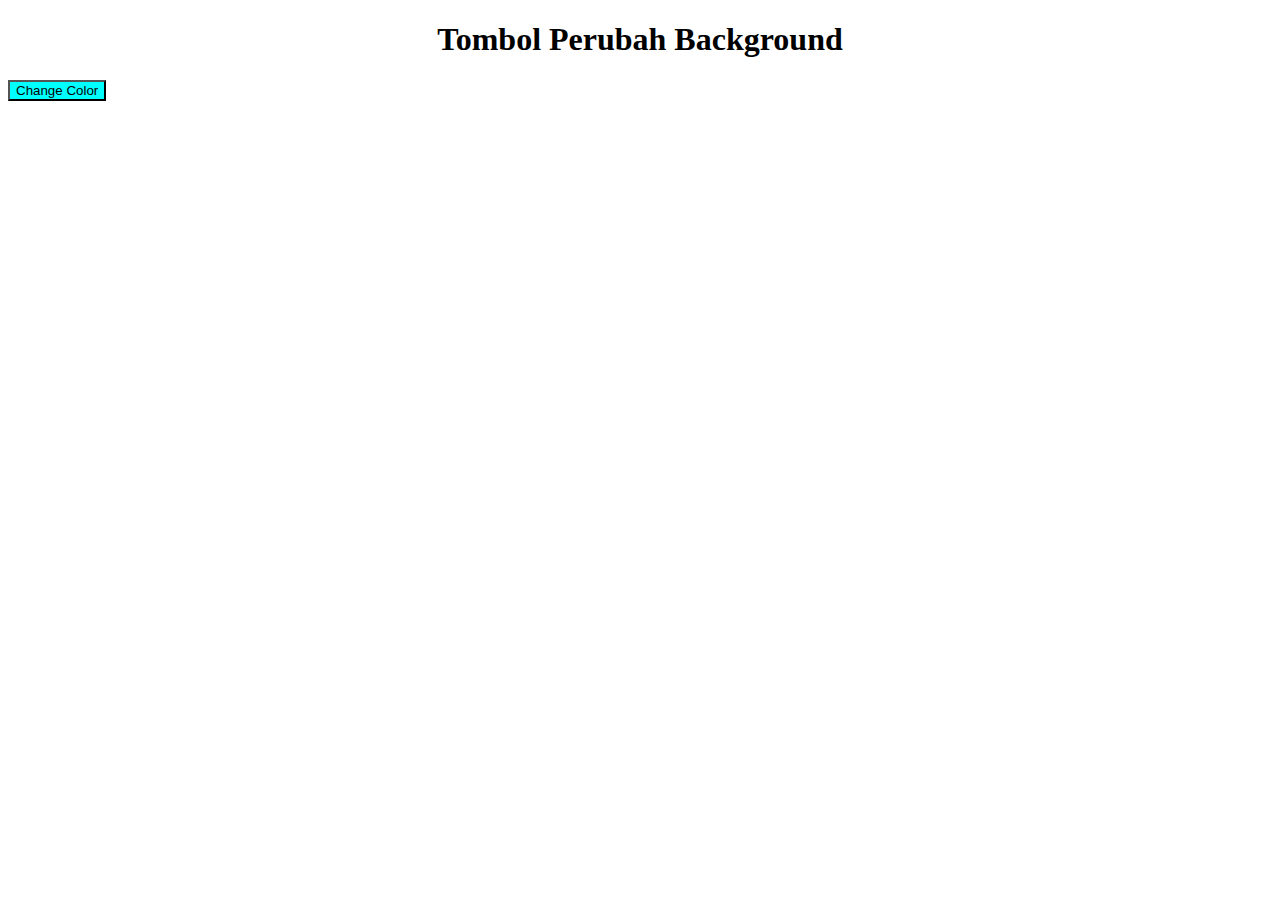
==== DOM/index.html @ 2d8fa756 "Belajar Javascript" ====
<!DOCTYPE html>
<html lang="en">
  <head>
    <meta charset="UTF-8" />
    <meta name="viewport" content="width=device-width, initial-scale=1.0" />
    <title>Latihan Dom</title>
    <link rel="stylesheet" href="style.css" />
  </head>
  <body>
    <h1>Tombol Perubah Background</h1>
    <button id="tombol" class="tombol">Change Color</button>

    <script src="script.js"></script>
  </body>
</html>
---- DOM/style.css ----
h1 {
  display: flex;
  justify-content: center;
}
.tombol {
  display: flex;
  justify-content: center;
  background-color: aqua;
  cursor: pointer;
}
.button {
  display: flex;
  justify-content: center;
}
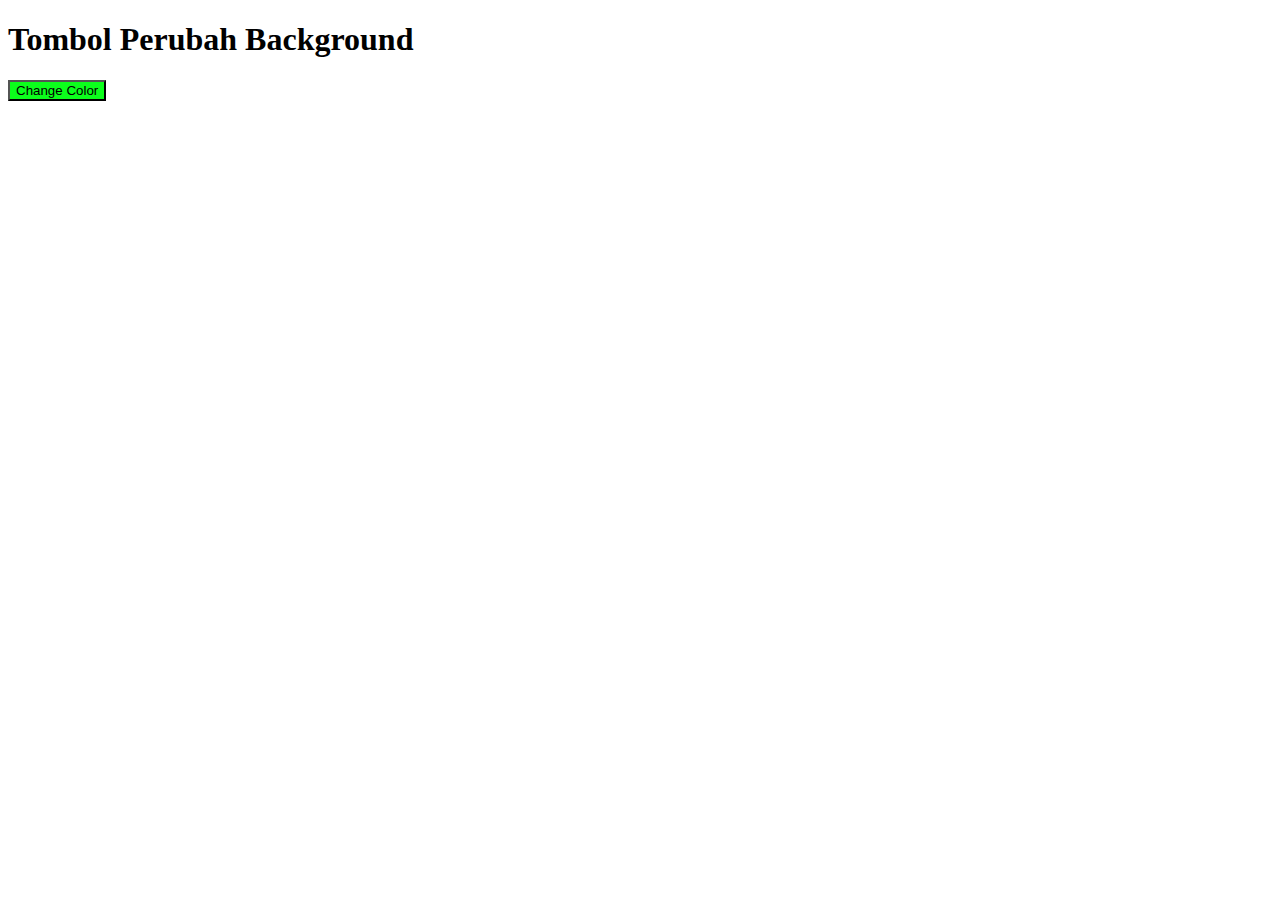
==== commit 452cbd6b: "Study Little" ====
--- a/DOM/index.html
+++ b/DOM/index.html
@@ -7,8 +7,10 @@
     <link rel="stylesheet" href="style.css" />
   </head>
   <body>
-    <h1>Tombol Perubah Background</h1>
-    <button id="tombol" class="tombol">Change Color</button>
+    <div class="container">
+      <h1>Tombol Perubah Background</h1>
+      <button id="tombol" class="tombol">Change Color</button>
+    </div>
 
     <script src="script.js"></script>
   </body>
--- a/DOM/style.css
+++ b/DOM/style.css
@@ -1,14 +1,6 @@
-h1 {
-  display: flex;
-  justify-content: center;
-}
 .tombol {
   display: flex;
   justify-content: center;
-  background-color: aqua;
+  background-color: rgb(12, 255, 28);
   cursor: pointer;
 }
-.button {
-  display: flex;
-  justify-content: center;
-}
